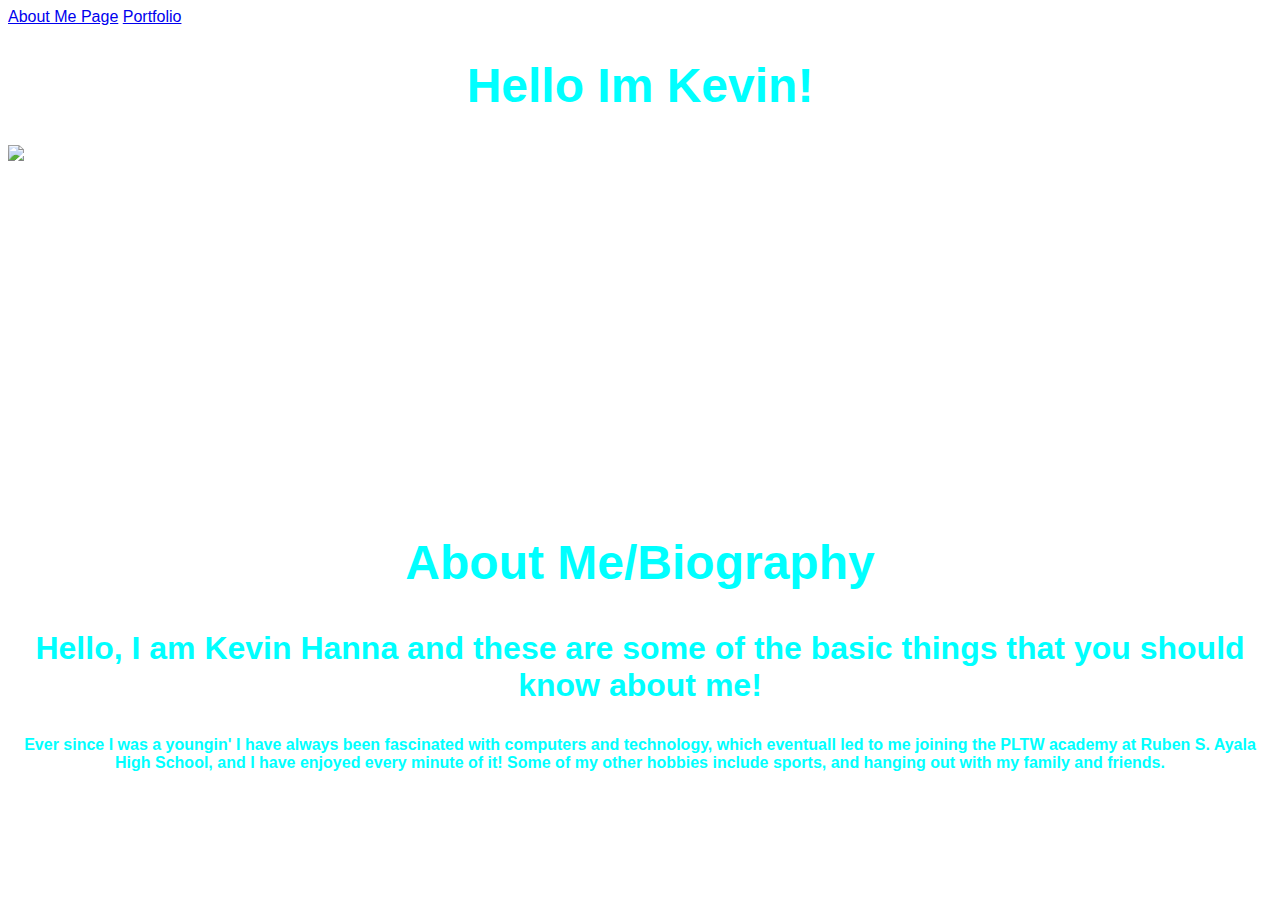
==== index.html @ 49437f18 "Initial Commit" ====
<!doctype html>
<html lang="en">
<!-- The tags below specify the meta (browser data) and page title -->
  <head>
   <link href="Index.css" rel="stylesheet" type="text/css"> 
    <meta charset="utf-8">
    <title>Kevin Hanna!</title>
  </head>
<!-- The tags below are what is displayed on the actual page -->
  <body>
    <a href="index.html">About Me Page</a>
	<a href="portfolio.html">Portfolio</a>
    <h1>Hello Im Kevin!</h1>
	<img height="350" src="images/KevinH1.jpg">
	<h2>About Me/Biography</h2>
	<h3> Hello, I am Kevin Hanna and these are some of the basic things that you should know about me!</h3>
	<h4> Ever since I was a youngin' I have always been fascinated with computers and technology, 
	which eventuall led to me joining the PLTW academy at Ruben S. Ayala High School, and I have 
	enjoyed every minute of it! Some of my other hobbies include sports, and hanging out with my family and friends.
	
   </body>
</html>
---- Index.css ----
body{
    font-family: Trebuchet MS’, Helvetica, sans-serif;
	color: #00FFFF;
	background-image: url("images/background.jpg")

}

h1 {
    font-size: 3.0em;
    text-align: center;
	color: #00FFFF;
	
}
h2 {
    font-size: 3.0em;
    text-align: center;
	color: #00FFFF;
}
h3 {
    font-size: 2.0em;
    text-align: center;
	color: #00FFFF;
}
h4{
	 font-size: 1.0em;
	text-align: center;
	color: #00FFFF;
}

img {
	display: block;
	margin: auto;
	
}
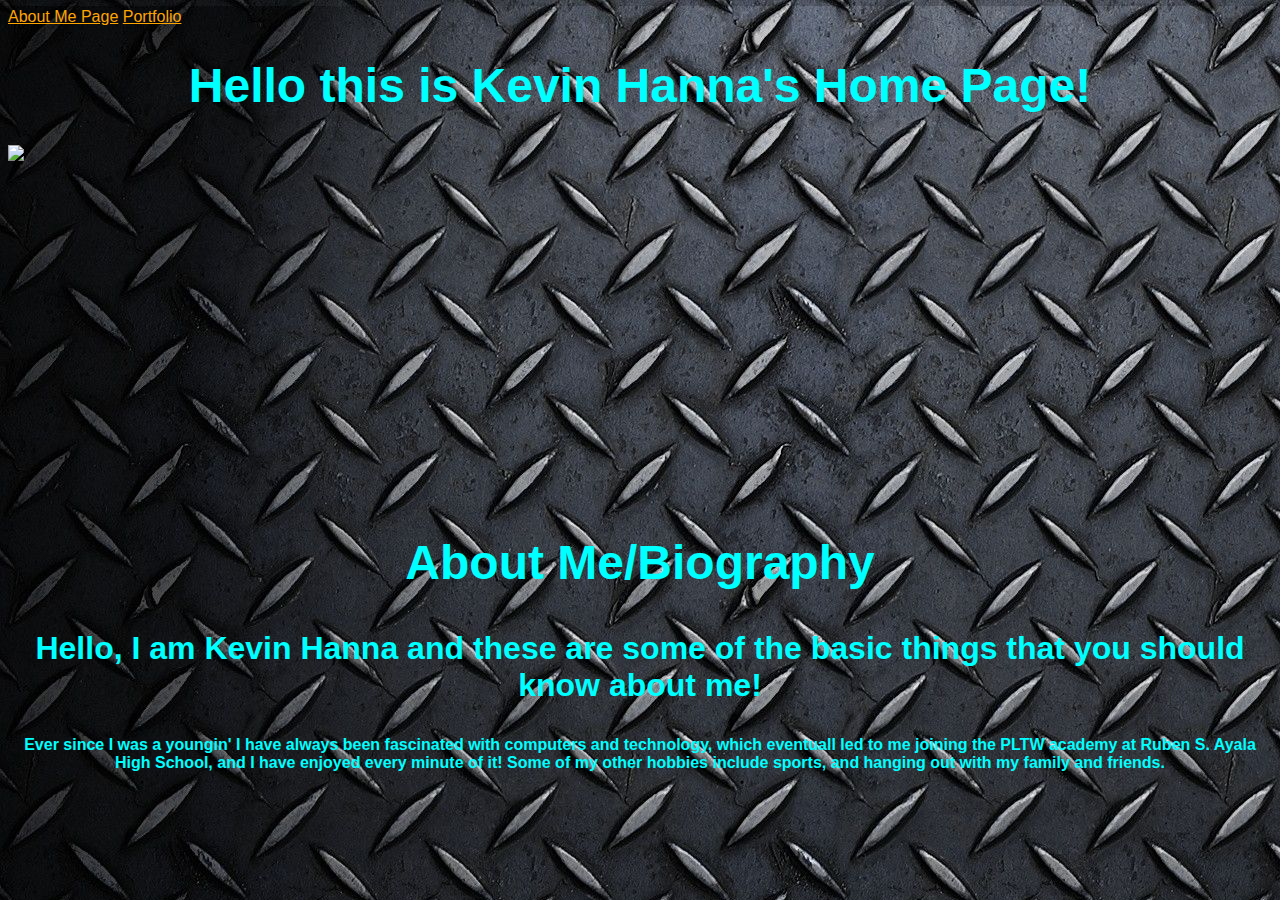
==== commit 86a4942f: "Edited CSS and index" ====
--- a/index.html
+++ b/index.html
@@ -10,13 +10,13 @@
   <body>
     <a href="index.html">About Me Page</a>
 	<a href="portfolio.html">Portfolio</a>
-    <h1>Hello Im Kevin!</h1>
+    <h1>Hello this is Kevin Hanna's Home Page!</h1>
 	<img height="350" src="images/KevinH1.jpg">
 	<h2>About Me/Biography</h2>
 	<h3> Hello, I am Kevin Hanna and these are some of the basic things that you should know about me!</h3>
 	<h4> Ever since I was a youngin' I have always been fascinated with computers and technology, 
 	which eventuall led to me joining the PLTW academy at Ruben S. Ayala High School, and I have 
-	enjoyed every minute of it! Some of my other hobbies include sports, and hanging out with my family and friends.
-	
+	enjoyed every minute of it! Some of my other hobbies include sports, and hanging out with my family and friends.</h4>
+	</head>
    </body>
-</html>+</html>
--- a/Index.css
+++ b/Index.css
@@ -5,12 +5,17 @@
 
 }
 
+
+a {
+	color: #ffa500;
+}
+
 h1 {
     font-size: 3.0em;
     text-align: center;
 	color: #00FFFF;
-	
 }
+
 h2 {
     font-size: 3.0em;
     text-align: center;
@@ -27,6 +32,12 @@
 	color: #00FFFF;
 }
 
+h5{
+	 font-size: 1.0em;
+	text-align: center;
+	color: #00FFFF;
+}
+
 img {
 	display: block;
 	margin: auto;
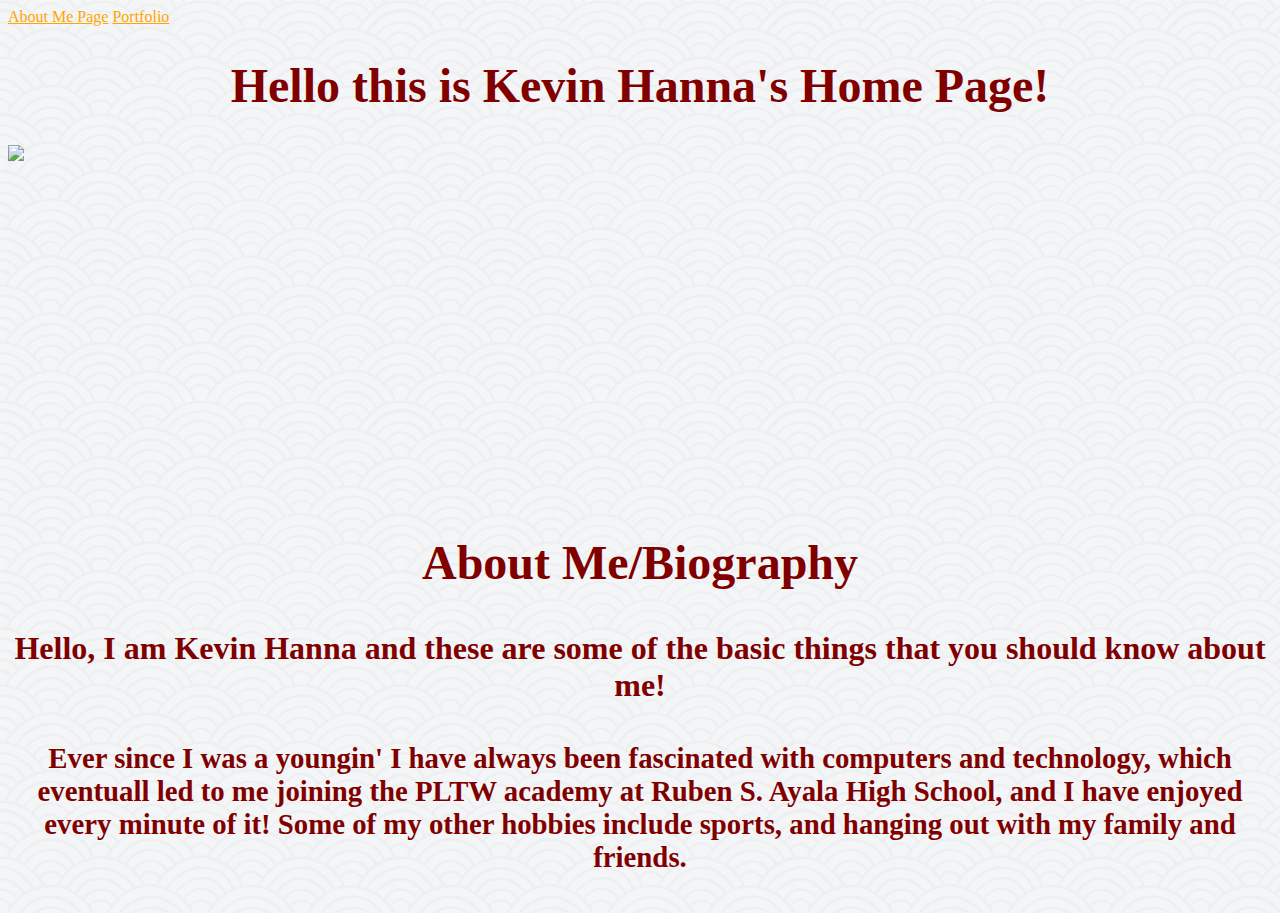
==== commit ca886fce: "More index debugging" ====
--- a/index.html
+++ b/index.html
@@ -2,7 +2,7 @@
 <html lang="en">
 <!-- The tags below specify the meta (browser data) and page title -->
   <head>
-   <link href="Index.css" rel="stylesheet" type="text/css"> 
+   <link href="index.css" rel="stylesheet" type="text/css"> 
     <meta charset="utf-8">
     <title>Kevin Hanna!</title>
   </head>
--- a/index.css
+++ b/index.css
@@ -0,0 +1,48 @@
+body{
+    font-family: "Big Caslon", "Book Antiqua", "Palatino Linotype", Georgia, serif;
+	color: #800000;
+	background-image: url("images/seigaiha.png")
+}
+
+
+a {
+	color: #ffa500;
+}
+
+h1 {
+    font-size: 3.0em;
+    text-align: center;
+	color: #800000;
+}
+
+
+h2 {
+    font-size: 3.0em;
+    text-align: center;
+	color: #800000;
+}
+
+h3 {
+    font-size: 2.0em;
+    text-align: center;
+	color:#800000;
+}
+
+h4{
+	 font-size: 1.8em;
+	text-align: center;
+	color:#800000;
+}
+
+h5{
+	 font-size: 1.0em;
+	text-align: center;
+	color:#800000;
+}
+
+img {
+	display: block;
+	margin: auto;
+	
+}	
+
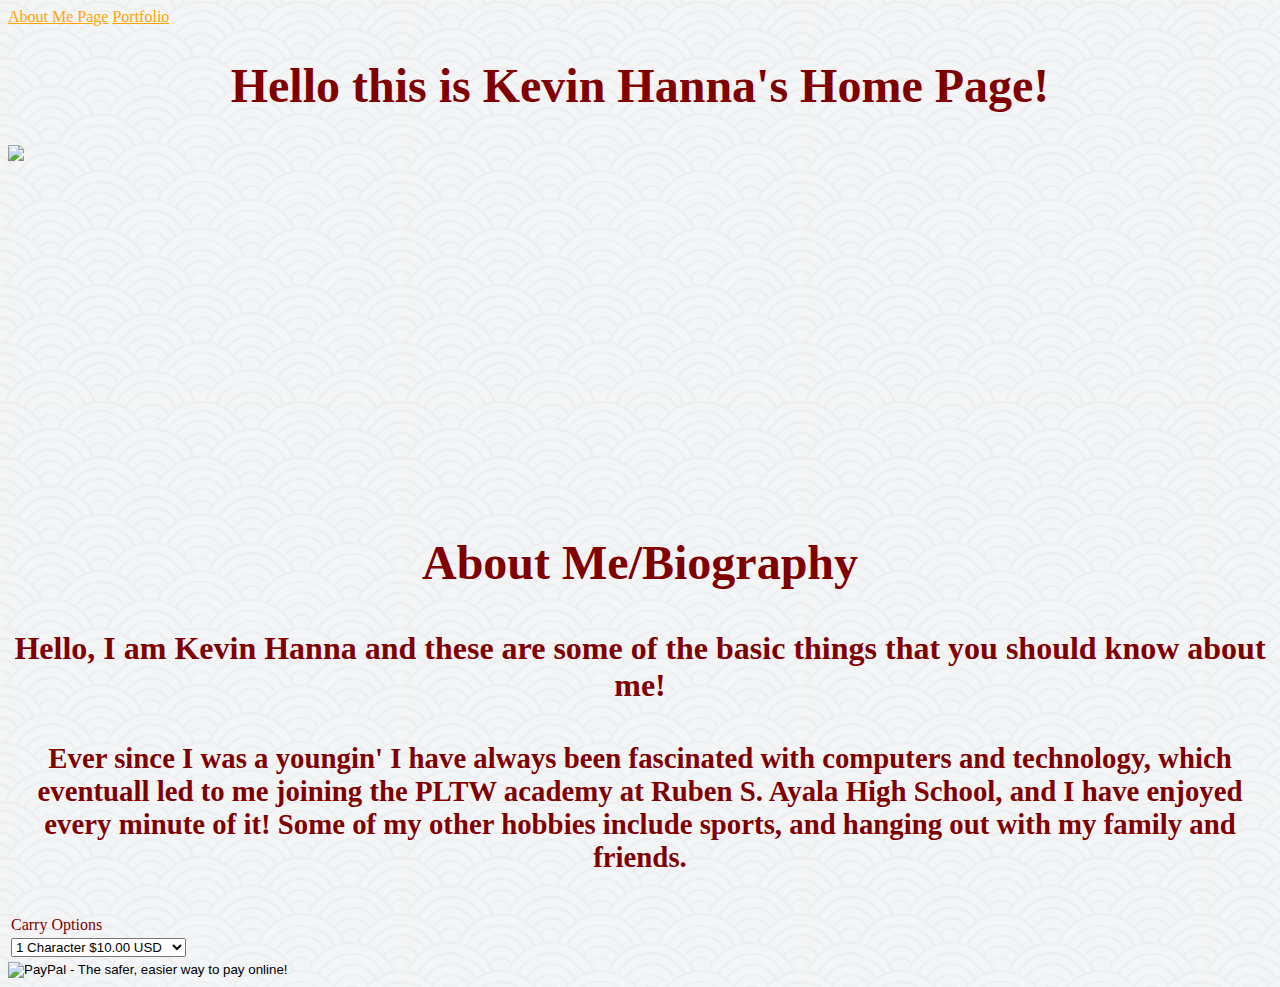
==== commit 2b88aaf5: "adding 3.2.7 data project to portfolio" ====
--- a/index.html
+++ b/index.html
@@ -17,6 +17,23 @@
 	<h4> Ever since I was a youngin' I have always been fascinated with computers and technology, 
 	which eventuall led to me joining the PLTW academy at Ruben S. Ayala High School, and I have 
 	enjoyed every minute of it! Some of my other hobbies include sports, and hanging out with my family and friends.</h4>
+	<form action="https://www.paypal.com/cgi-bin/webscr" method="post" target="_top">
+<input type="hidden" name="cmd" value="_s-xclick">
+<table>
+<tr><td><input type="hidden" name="on0" value="Carry Options">Carry Options</td></tr><tr><td><select name="os0">
+	<option value="1 Character">1 Character $10.00 USD</option>
+	<option value="2 Characters">2 Characters $20.00 USD</option>
+	<option value="3 Characters">3 Characters $20.00 USD</option>
+</select> </td></tr>
+</table>
+<input type="hidden" name="currency_code" value="USD">
+<input type="hidden" name="encrypted" value="-----BEGIN [base64]/RrzyS4CXKiSyhtOVpv7PZz5x06QZcWyfvJ4KHtCKVGTu8+hwUuUEcEovt3CpaBftfCX9nvfg9zE3UkoJY3/4W7kbuXyk7bqaNahSF63cczJwPFzELMAkGBSsOAwIaBQAwggFtBgkqhkiG9w0BBwEwFAYIKoZIhvcNAwcECH53A1wf4VzxgIIBSA1p7AUUKnaIuomxucVMTpqEo1pNAJO9LYJwCYL4GJbCTXeuQctzh1UaA0aybHg/cgHqTGlWBaHCzWnCdtyu83yuTvQkDiWsQb4RZWx/3PoGpuXW431r7ar1olRTtqcDQijbeS8hRR4yeLzkFjhYYI08afi1zb9Ha4g0QbXjEIeiLghNOQAKVBqrSt8cnOgDTg2W4oUEaT1EsFGzEm+sKMzx/nwENqkzCrV8IDFfveFjjljA1ubYQ93MCyYDoKG4g+fkwGd6TN5M1JO92tiZY+IJ2x3sm5OWFeVpUbnjmuLmzynP8Nq7oCBXnqYuGSnM8FO+ZsbfDoRVtoTmixZSNrAQoORyuHnmehiQUWvpnV32/uSvQNa0lfoYJGh3csUXcBkY/[base64]/hJl66/RGqrj5rFb08sAABNTzDTiqqNpJeBsYs/[base64]/MA0GCSqGSIb3DQEBBQUAA4GBAIFfOlaagFrl71+jq6OKidbWFSE+Q4FqROvdgIONth+8kSK//Y/4ihuE4Ymvzn5ceE3S/[base64]/jy8w4QWsFMJ0U5FVaTrJrsi8X4UQyC/ba9nmPOhhVp4Z2ljVYAVaneugg3hohDVzVurpMOFItvcylRlC+RvNlvibl6iCILvm2r8Yiw/ZY6CxdZ1DsbtrklutZGsSpWTqf4Ty61IUfeQQHaRTPRcatneh7TfivU-----END PKCS7-----
+">
+<input type="image" src="https://www.paypalobjects.com/en_US/i/btn/btn_buynowCC_LG.gif" border="0" name="submit" alt="PayPal - The safer, easier way to pay online!">
+<img alt="" border="0" src="https://www.paypalobjects.com/en_US/i/scr/pixel.gif" width="1" height="1">
+</form>
+
 	</head>
    </body>
 </html>
+ 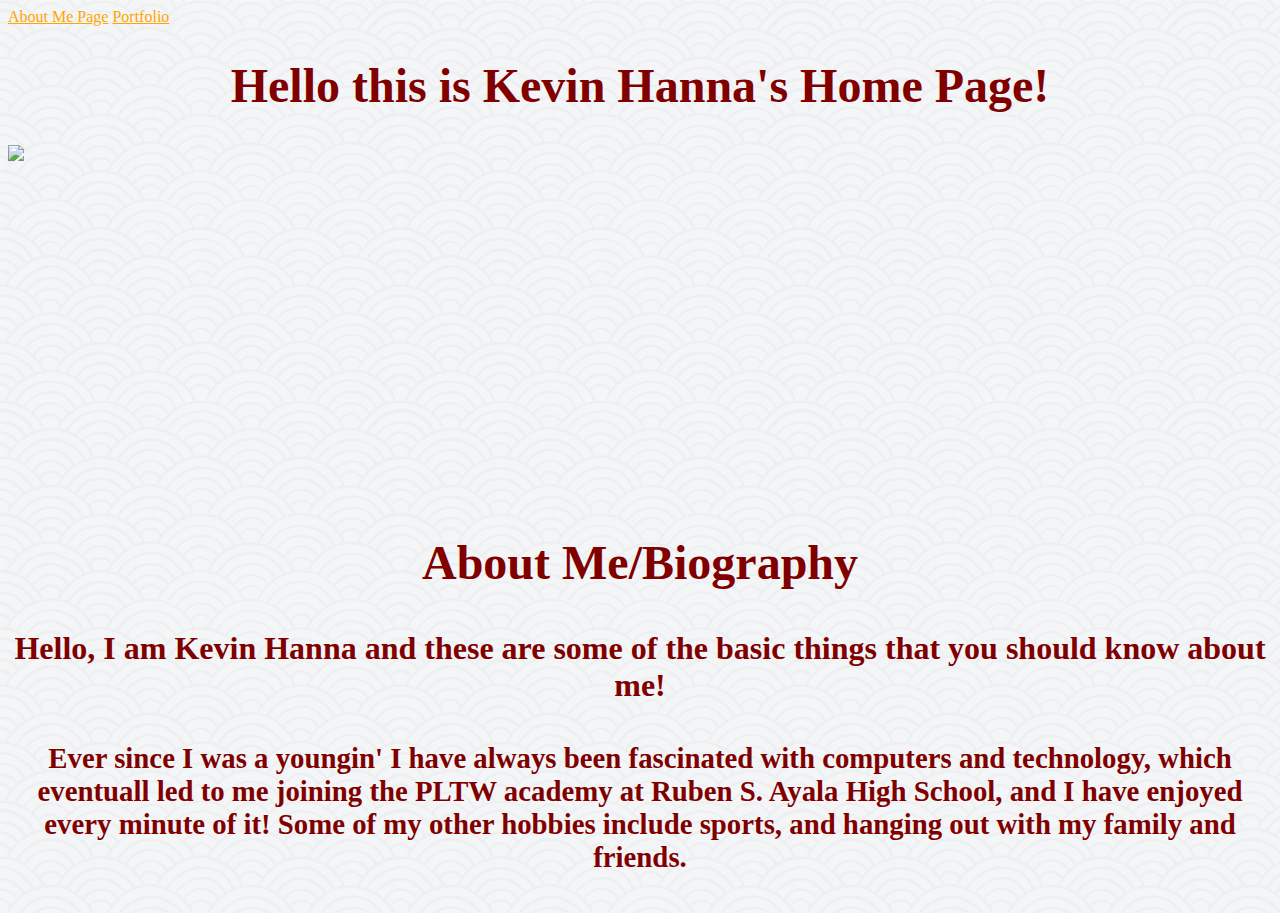
==== commit 81b52fab: "debug" ====
--- a/index.html
+++ b/index.html
@@ -17,22 +17,7 @@
 	<h4> Ever since I was a youngin' I have always been fascinated with computers and technology, 
 	which eventuall led to me joining the PLTW academy at Ruben S. Ayala High School, and I have 
 	enjoyed every minute of it! Some of my other hobbies include sports, and hanging out with my family and friends.</h4>
-	<form action="https://www.paypal.com/cgi-bin/webscr" method="post" target="_top">
-<input type="hidden" name="cmd" value="_s-xclick">
-<table>
-<tr><td><input type="hidden" name="on0" value="Carry Options">Carry Options</td></tr><tr><td><select name="os0">
-	<option value="1 Character">1 Character $10.00 USD</option>
-	<option value="2 Characters">2 Characters $20.00 USD</option>
-	<option value="3 Characters">3 Characters $20.00 USD</option>
-</select> </td></tr>
-</table>
-<input type="hidden" name="currency_code" value="USD">
-<input type="hidden" name="encrypted" value="-----BEGIN [base64]/RrzyS4CXKiSyhtOVpv7PZz5x06QZcWyfvJ4KHtCKVGTu8+hwUuUEcEovt3CpaBftfCX9nvfg9zE3UkoJY3/4W7kbuXyk7bqaNahSF63cczJwPFzELMAkGBSsOAwIaBQAwggFtBgkqhkiG9w0BBwEwFAYIKoZIhvcNAwcECH53A1wf4VzxgIIBSA1p7AUUKnaIuomxucVMTpqEo1pNAJO9LYJwCYL4GJbCTXeuQctzh1UaA0aybHg/cgHqTGlWBaHCzWnCdtyu83yuTvQkDiWsQb4RZWx/3PoGpuXW431r7ar1olRTtqcDQijbeS8hRR4yeLzkFjhYYI08afi1zb9Ha4g0QbXjEIeiLghNOQAKVBqrSt8cnOgDTg2W4oUEaT1EsFGzEm+sKMzx/nwENqkzCrV8IDFfveFjjljA1ubYQ93MCyYDoKG4g+fkwGd6TN5M1JO92tiZY+IJ2x3sm5OWFeVpUbnjmuLmzynP8Nq7oCBXnqYuGSnM8FO+ZsbfDoRVtoTmixZSNrAQoORyuHnmehiQUWvpnV32/uSvQNa0lfoYJGh3csUXcBkY/[base64]/hJl66/RGqrj5rFb08sAABNTzDTiqqNpJeBsYs/[base64]/MA0GCSqGSIb3DQEBBQUAA4GBAIFfOlaagFrl71+jq6OKidbWFSE+Q4FqROvdgIONth+8kSK//Y/4ihuE4Ymvzn5ceE3S/[base64]/jy8w4QWsFMJ0U5FVaTrJrsi8X4UQyC/ba9nmPOhhVp4Z2ljVYAVaneugg3hohDVzVurpMOFItvcylRlC+RvNlvibl6iCILvm2r8Yiw/ZY6CxdZ1DsbtrklutZGsSpWTqf4Ty61IUfeQQHaRTPRcatneh7TfivU-----END PKCS7-----
-">
-<input type="image" src="https://www.paypalobjects.com/en_US/i/btn/btn_buynowCC_LG.gif" border="0" name="submit" alt="PayPal - The safer, easier way to pay online!">
-<img alt="" border="0" src="https://www.paypalobjects.com/en_US/i/scr/pixel.gif" width="1" height="1">
-</form>
-
+	
 	</head>
    </body>
 </html>
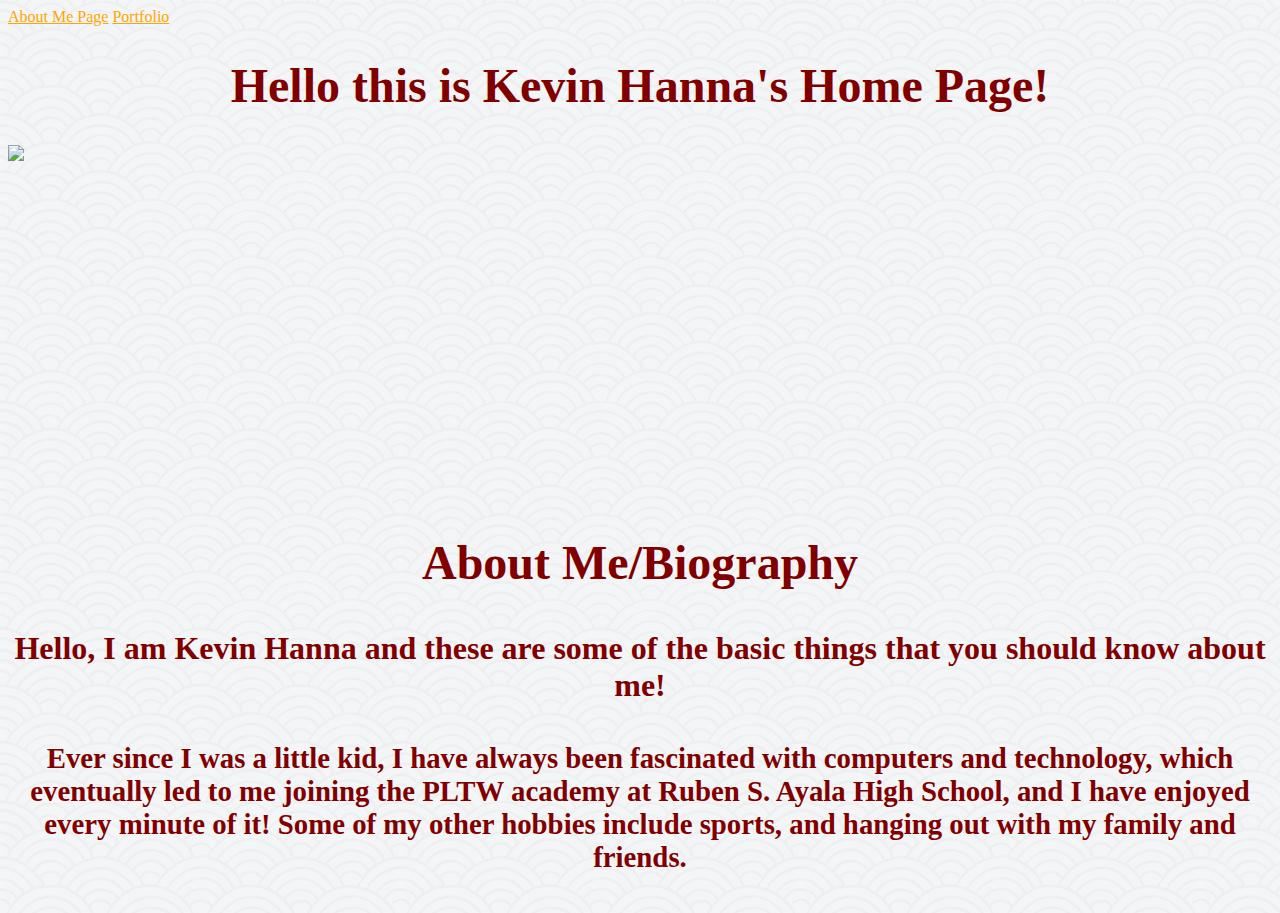
==== commit 1fe6b014: "added 4.2.3" ====
--- a/index.html
+++ b/index.html
@@ -14,8 +14,8 @@
 	<img height="350" src="images/KevinH1.jpg">
 	<h2>About Me/Biography</h2>
 	<h3> Hello, I am Kevin Hanna and these are some of the basic things that you should know about me!</h3>
-	<h4> Ever since I was a youngin' I have always been fascinated with computers and technology, 
-	which eventuall led to me joining the PLTW academy at Ruben S. Ayala High School, and I have 
+	<h4> Ever since I was a little kid, I have always been fascinated with computers and technology, 
+	which eventually led to me joining the PLTW academy at Ruben S. Ayala High School, and I have 
 	enjoyed every minute of it! Some of my other hobbies include sports, and hanging out with my family and friends.</h4>
 	
 	</head>
